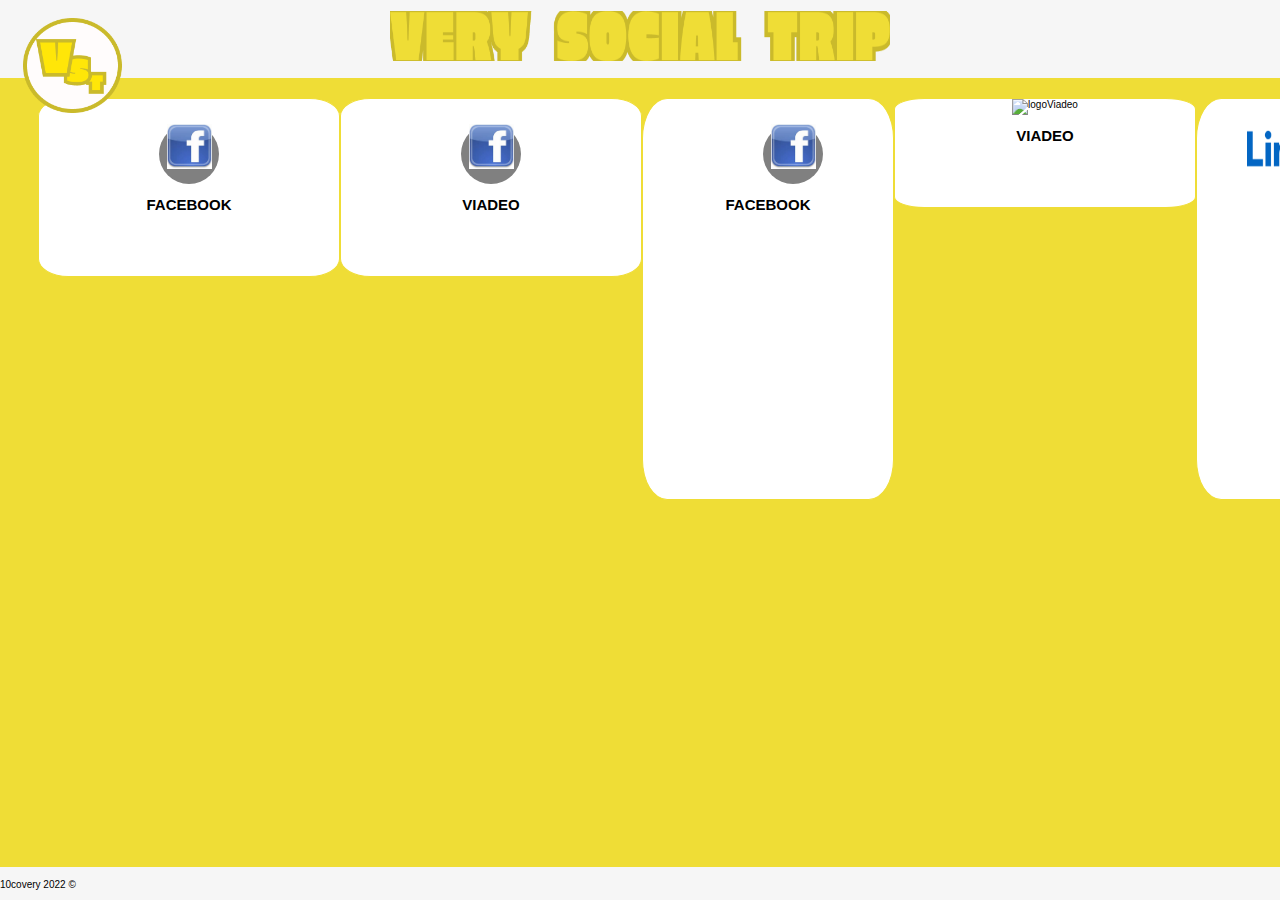
==== index.html @ 8fdfaf11 "header finalisé" ====
<!DOCTYPE html>
<html lang="fr">
  <head>
    <title></title>
    <link rel="stylesheet" href="./CSS/style.css" />
  </head>

  <body>
    <header>
      <img class="logo" src="images\Logo.png"></img>
      <img class="logo1" src="images\Titre VST.png"></img>
     
    </header>

    <script type="text/javascript" src="./js/main.js"></script>
    <div id="conteneur0">
      <section>
        <div id="conteneur1">
          <div id="circle1">
            <img  src="images/OIP.jfif" alt="logoFB" height="45" width="45" />
          </div>

          <div id="titreFB">
            <h2>FACEBOOK</h2>
          </div>

          <article></article>
        </div>
      </section>

      <section>
        <div id="conteneur2">
          <div id="circle2">
            <img src="images/OIP.jfif" alt="logoFB" height="45" width="45" />
          </div>

          <div id="titreViadeo">
            <h2>VIADEO</h2>
          </div>
          <article></article>
        </div>
      </section>

      <section>
        <div id="conteneur3">
          <div id="circle3">
            <img src="images/OIP.jfif" alt="logoFB" height="45" width="45" />
          </div>
                <div id="titreFB">
                    <h2>FACEBOOK</h2>
                </div>



                <article>

                </article>

            </div>
        </section>


        <section>
            <div id="conteneur2">

                <div id="logoViadeo"><img src="images/Logo_Viadeo.jpg" alt="logoViadeo" height="45" width="45"></div>


                <div id="titreViadeo">
                    <h2>VIADEO</h2>


                </div>
                <article>

                </article>
            </div>

        </section>


        <section>
            <div id="conteneur3">

                <div id="logoLinkedin"><img src="images/Linkedin-logo.png" alt="logoLinkedin" height="50" width="150"></div>


                <div id="titreLinkedin">
                    <h2>LINKEDIN</h2>
                </div>

                <article>
                </article>

            </div>
        </section>

          <div id="titreLinkedin">
            <h2>LINKEDIN</h2>
          </div>

          <article></article>
        </div>
      </section>
    </div>
    <footer>
      <p>10covery 2022 ©</p>
    </footer>
  </body>
</html>
---- CSS/style.css ----
body {
    position: relative;
    height: 700px;
    
    background: #EFDD36;
    font-family: 'Segoe UI', Tahoma, Geneva, Verdana, sans-serif;
    font-size: x-small;
  }
  
header {
  text-align: center;

  margin: -10px;
  height:80px;

  background-color: #f6f6f6;
}
.logo {
    position: absolute;
    padding-top: 20px;
    left: 15px;
    width: 150px;
   

  }

  .logo1 {justify-content: center;
      padding-top: 13px;
      height: 50px;
      width: 500px;
  }



footer {
  position: fixed;

  bottom: 0;
  right: 0;
  left: 0;
  border-top: 2px solid #f6f6f6;
  background-color: #f6f6f6;
}




#conteneur0 {
    width: auto;
    text-align: center;
    display: flex;
    justify-content: space-around;
    margin: 30px 30px 50px 30px;
}

#conteneur1 {
    width: 300px;
    border-width: 1px;
    border-style: solid;
    border-color: #EFDD36;
    background-color:
        white;
    border-radius: 10%;
padding-bottom: 50px;
}

#conteneur2 {
    width: 300px;
    border-width: 1px;
    border-style: solid;
    border-color: #EFDD36;
    background-color:
        white;
    border-radius: 10%;
padding-bottom: 50px;
}

#conteneur3 {
   
    height: 400px;
    width: 250px;
    border-width: 1px;
    border-style: solid;
    border-color: #EFDD36;
    background-color:
        white;
    border-radius: 10%;

}


#logoLinkedin {
    text-align: center;
    padding-top: 25px;
}

#circle1 {
    width: 60px;
    height:60px;
    border-radius:50px;
    color:#fff;
    margin-left: 120px;
    margin-top: 25px;
    background:grey;
}

#circle2 {
    width: 60px;
    height:60px;
    border-radius:50px;
    color:#fff;
    margin-left: 120px;
    margin-top: 25px;
    background:grey;
}

#circle3 {
    width: 60px;
    height:60px;
    border-radius:50px;
    color:#fff;
    margin-left: 120px;
    margin-top: 25px;
    background:grey;
}

#titreFB {
    text-align: center;
    
}

#titreViadeo {
    text-align: center;
    
}

#titreLinkedin {
    text-align: center;
    margin-top: 450px;
}
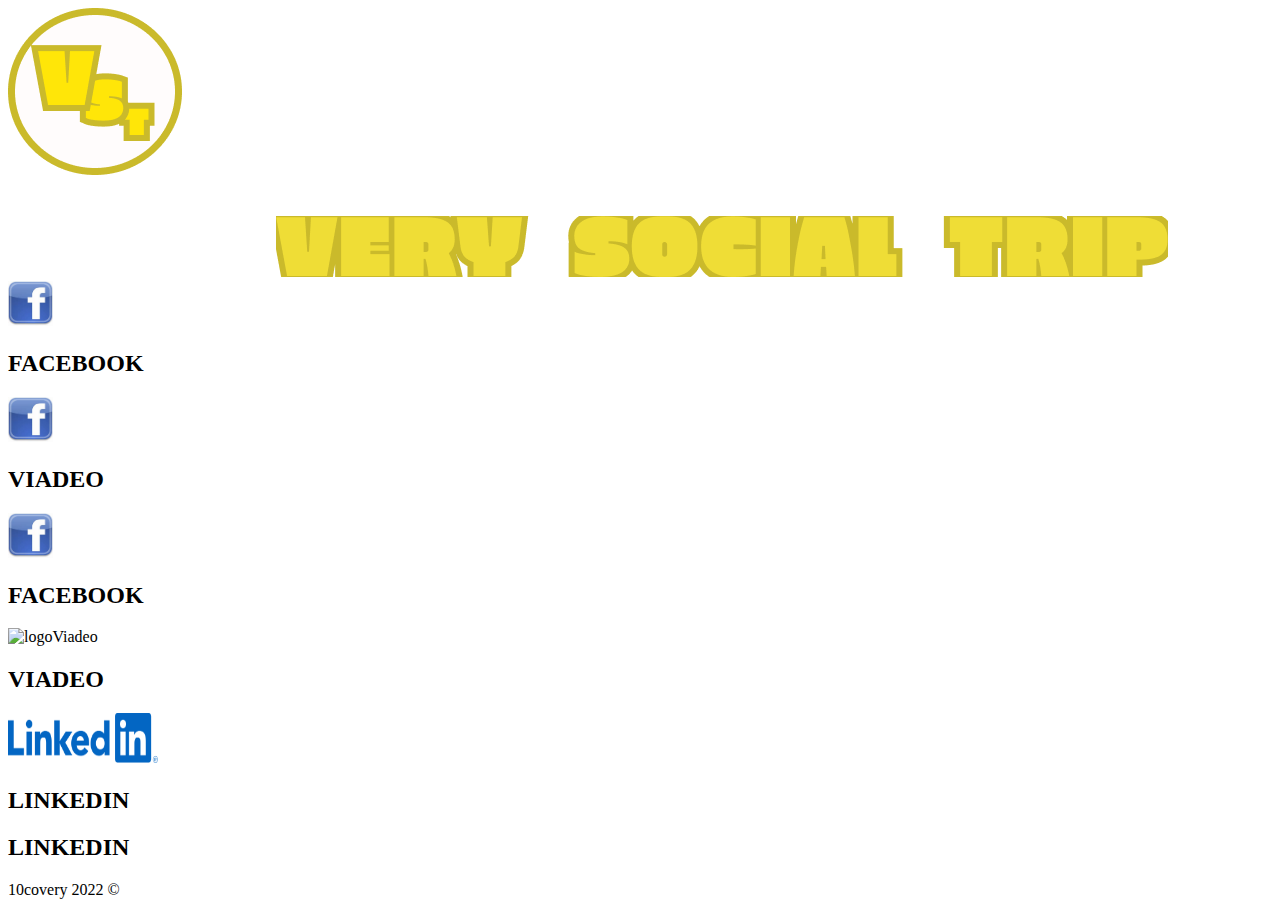
==== commit 05868f50: "changement" ====
--- a/index.html
+++ b/index.html
@@ -2,7 +2,7 @@
 <html lang="fr">
   <head>
     <title></title>
-    <link rel="stylesheet" href="./CSS/style.css" />
+    <link rel="stylesheet" href="./CSS/header_footer.css" />
   </head>
 
   <body>
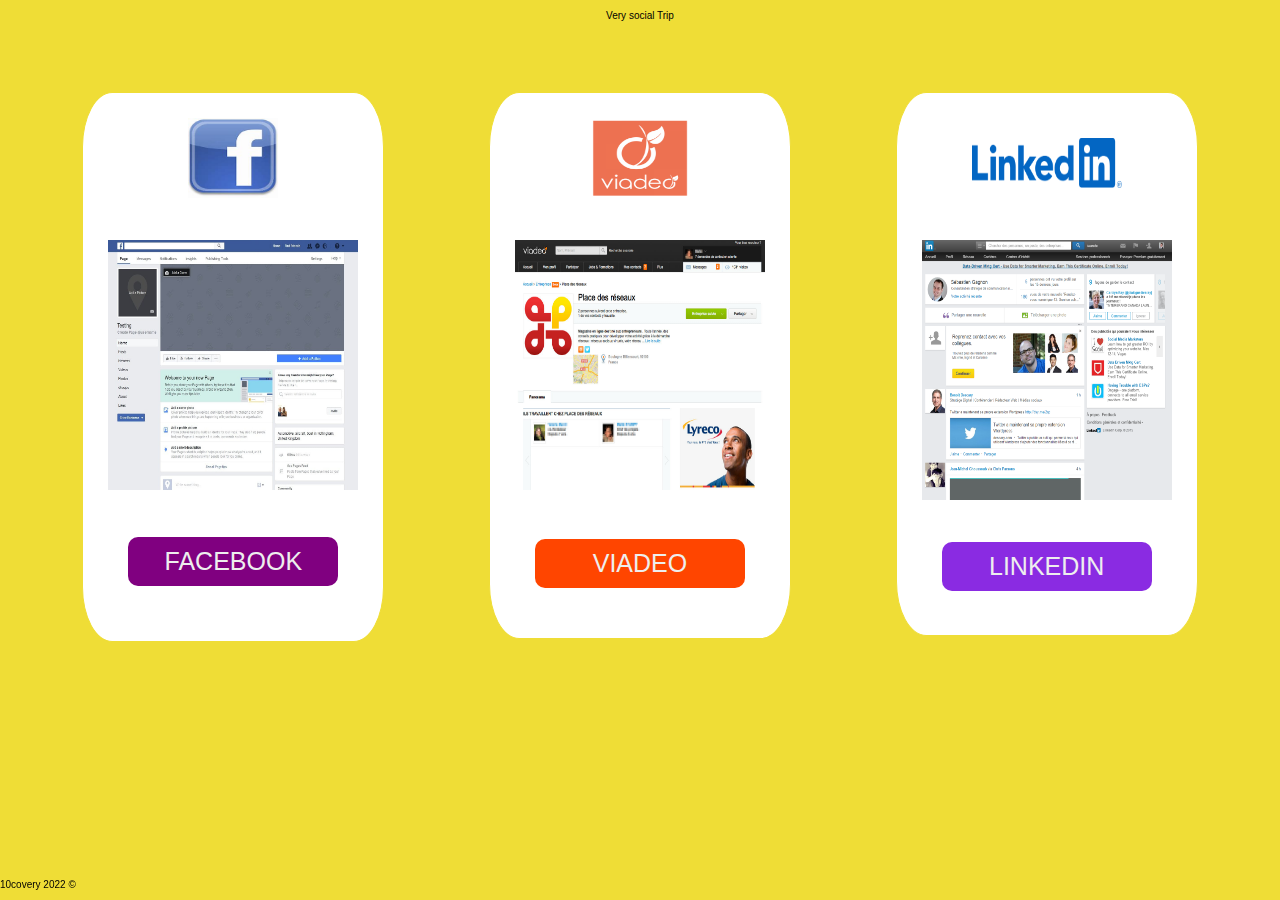
==== commit e6c2995b: "body" ====
--- a/index.html
+++ b/index.html
@@ -1,60 +1,33 @@
 <!DOCTYPE html>
 <html lang="fr">
-  <head>
+
+<head>
     <title></title>
-    <link rel="stylesheet" href="./CSS/header_footer.css" />
-  </head>
+    <link rel="stylesheet" href="./CSS/index.css" />
+</head>
 
-  <body>
+<body>
     <header>
-      <img class="logo" src="images\Logo.png"></img>
-      <img class="logo1" src="images\Titre VST.png"></img>
-     
+        <div container img=""></div>
+        <p>Very social Trip</p>
+
     </header>
+
+
 
     <script type="text/javascript" src="./js/main.js"></script>
     <div id="conteneur0">
-      <section>
-        <div id="conteneur1">
-          <div id="circle1">
-            <img  src="images/OIP.jfif" alt="logoFB" height="45" width="45" />
-          </div>
 
-          <div id="titreFB">
-            <h2>FACEBOOK</h2>
-          </div>
+        <section>
 
-          <article></article>
-        </div>
-      </section>
-
-      <section>
-        <div id="conteneur2">
-          <div id="circle2">
-            <img src="images/OIP.jfif" alt="logoFB" height="45" width="45" />
-          </div>
-
-          <div id="titreViadeo">
-            <h2>VIADEO</h2>
-          </div>
-          <article></article>
-        </div>
-      </section>
-
-      <section>
-        <div id="conteneur3">
-          <div id="circle3">
-            <img src="images/OIP.jfif" alt="logoFB" height="45" width="45" />
-          </div>
-                <div id="titreFB">
-                    <h2>FACEBOOK</h2>
-                </div>
+            <div id="conteneur1">
 
 
+                <div id="logoFB"><img src="images/OIP.jfif" alt="logoFB" height="80" width="90"></div>
 
-                <article>
+                <div id="pageFB"><img src="images/R.jfif" alt="pageFB" height="250" width="250"></div>
 
-                </article>
+                <a href="https://www.facebook.com/" target="blank"><div id="boutonFB"> FACEBOOK</div></a>
 
             </div>
         </section>
@@ -63,17 +36,12 @@
         <section>
             <div id="conteneur2">
 
-                <div id="logoViadeo"><img src="images/Logo_Viadeo.jpg" alt="logoViadeo" height="45" width="45"></div>
+                <div id="logoViadeo"><img src="images/Logo Viadeo.png" alt="logoViadeo" height="80" width="100"></div>
 
+                <div id="pageViadeo"><img src="images/creer-page-viadeo_01.jpg" alt="pageViadeo" height="250" width="250"></div>
 
-                <div id="titreViadeo">
-                    <h2>VIADEO</h2>
+                <a href="https://www.viadeo.com/" target="blank"><div id="boutonViadeo"> VIADEO</div></a>
 
-
-                </div>
-                <article>
-
-                </article>
             </div>
 
         </section>
@@ -84,27 +52,20 @@
 
                 <div id="logoLinkedin"><img src="images/Linkedin-logo.png" alt="logoLinkedin" height="50" width="150"></div>
 
+                <div id="pageLinkedin"><img src="images/08ca8c9e7008cd2d5f7bd502d3c4c0ba.png" alt="pageViadeo" height="260" width="250"></div>
 
-                <div id="titreLinkedin">
-                    <h2>LINKEDIN</h2>
-                </div>
+                <a href="https://www.linkedin.com/ target=blank"><div id="boutonLinkedin"> LINKEDIN</div></a>
 
-                <article>
-                </article>
 
             </div>
         </section>
 
-          <div id="titreLinkedin">
-            <h2>LINKEDIN</h2>
-          </div>
 
-          <article></article>
-        </div>
-      </section>
     </div>
     <footer>
-      <p>10covery 2022 ©</p>
+
+        <p>10covery 2022 ©</p>
     </footer>
-  </body>
-</html>
+</body>
+
+</html>--- a/CSS/index.css
+++ b/CSS/index.css
@@ -0,0 +1,146 @@
+header {
+  text-align: center;
+  border-bottom: 2px solid #efdd36;
+  height:50px;
+}
+
+body {
+  position: relative;
+  height: 700px;
+}
+
+footer {
+  position: fixed;
+
+  bottom: 0;
+  right: 0;
+  left: 0;
+  border-top: 2px solid #efdd36;
+}
+
+body {
+    margin: 0px;
+    background: #EFDD36;
+    font-family: 'Segoe UI', Tahoma, Geneva, Verdana, sans-serif;
+    font-size: x-small;
+}
+
+#conteneur0 {
+    width: auto;
+    text-align: center;
+    display: flex;
+    justify-content: space-around;
+    margin: 30px 30px 50px 30px;
+}
+
+#conteneur1 {
+    width: 300px;
+    border-width: 1px;
+    border-style: solid;
+    border-color: #EFDD36;
+    background-color:
+        white;
+    border-radius: 10%;
+padding-bottom: 50px;
+}
+
+#conteneur2 {
+    width: 300px;
+    border-width: 1px;
+    border-style: solid;
+    border-color: #EFDD36;
+    background-color:
+        white;
+    border-radius: 10%;
+padding-bottom: 45px;
+}
+
+#conteneur3 {
+    width: 300px;
+    border-width: 1px;
+    border-style: solid;
+    border-color: #EFDD36;
+    background-color:
+        white;
+    border-radius: 10%;
+padding-bottom: 39px;
+}
+
+#logoFB {
+    text-align: center;
+    padding-top: 25px;
+}
+
+#logoLinkedin {
+    text-align: center;
+    padding-top: 45px;
+}
+
+#logoViadeo {
+    text-align: center;
+    padding-top: 25px;
+}
+
+#pageFB {
+    padding-top: 40px;
+    padding-bottom: 40px;
+}
+
+#pageViadeo {
+    padding-top: 40px;
+    padding-bottom: 42px;
+}
+
+#pageLinkedin {
+    padding-top: 50px;
+    padding-bottom: 35px;
+}
+
+#boutonFB {
+        display: inline-block;
+        background-color: purple;
+        border-radius: 10px;
+        border: 4px purple;
+        color: #eeeeee;
+        text-align: center;
+        font-size: 25px;
+        padding: 10px;
+        padding-left: 30px;
+        padding-right: 30px;
+        width: 150px;
+        cursor: pointer;
+        margin: 5px;
+      }
+
+#boutonViadeo {
+    display: inline-block;
+    background-color: orangered;
+    border-radius: 10px;
+    border: 4px orangered;
+    color: #eeeeee;
+    text-align: center;
+    font-size: 25px;
+    padding: 10px;
+    padding-left: 30px;
+    padding-right: 30px;
+    width: 150px;
+    cursor: pointer;
+    margin: 5px;
+  }
+
+  #boutonLinkedin {
+    display: inline-block;
+    background-color: blueviolet;
+    border-radius: 10px;
+    border: 4px blueviolet;
+    color: #eeeeee;
+    text-align: center;
+    font-size: 25px;
+    padding: 10px;
+    padding-left: 30px;
+    padding-right: 30px;
+    width: 150px;
+    cursor: pointer;
+    margin: 5px;
+  }
+
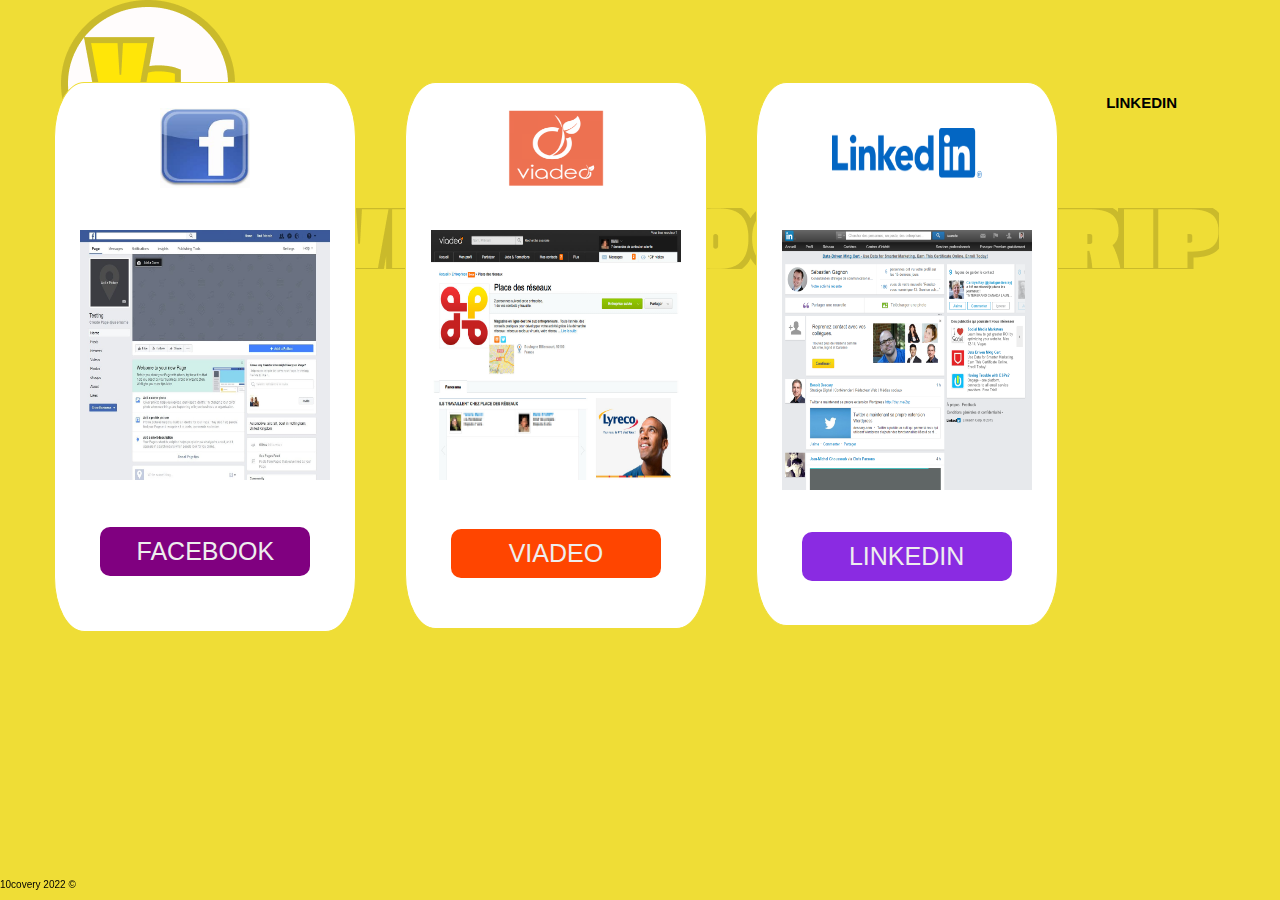
==== commit 984b426b: "body" ====
--- a/index.html
+++ b/index.html
@@ -4,31 +4,26 @@
 <head>
     <title></title>
     <link rel="stylesheet" href="./CSS/index.css" />
+    <link rel="stylesheet" href="./CSS/header_footer.css" />
 </head>
 
 <body>
     <header>
-        <div container img=""></div>
-        <p>Very social Trip</p>
+        <img class="logo" src="images\Logo.png"></img>
+        <img class="logo1" src="images\Titre VST.png"></img>
 
     </header>
 
+    <script type="text/javascript" src="./js/main.js"></script>
 
-
-    <script type="text/javascript" src="./js/main.js"></script>
     <div id="conteneur0">
-
         <section>
-
             <div id="conteneur1">
-
-
                 <div id="logoFB"><img src="images/OIP.jfif" alt="logoFB" height="80" width="90"></div>
 
                 <div id="pageFB"><img src="images/R.jfif" alt="pageFB" height="250" width="250"></div>
 
                 <a href="https://www.facebook.com/" target="blank"><div id="boutonFB"> FACEBOOK</div></a>
-
             </div>
         </section>
 
@@ -38,9 +33,12 @@
 
                 <div id="logoViadeo"><img src="images/Logo Viadeo.png" alt="logoViadeo" height="80" width="100"></div>
 
-                <div id="pageViadeo"><img src="images/creer-page-viadeo_01.jpg" alt="pageViadeo" height="250" width="250"></div>
+                <div id="pageViadeo"><img src="images/creer-page-viadeo_01.jpg" alt="pageViadeo" height="250"
+                        width="250"></div>
 
-                <a href="https://www.viadeo.com/" target="blank"><div id="boutonViadeo"> VIADEO</div></a>
+                <a href="https://www.viadeo.com/" target="blank">
+                    <div id="boutonViadeo"> VIADEO</div>
+                </a>
 
             </div>
 
@@ -50,20 +48,29 @@
         <section>
             <div id="conteneur3">
 
-                <div id="logoLinkedin"><img src="images/Linkedin-logo.png" alt="logoLinkedin" height="50" width="150"></div>
+                <div id="logoLinkedin"><img src="images/Linkedin-logo.png" alt="logoLinkedin" height="50" width="150">
+                </div>
 
-                <div id="pageLinkedin"><img src="images/08ca8c9e7008cd2d5f7bd502d3c4c0ba.png" alt="pageViadeo" height="260" width="250"></div>
+                <div id="pageLinkedin"><img src="images/08ca8c9e7008cd2d5f7bd502d3c4c0ba.png" alt="pageViadeo"
+                        height="260" width="250"></div>
 
-                <a href="https://www.linkedin.com/ target=blank"><div id="boutonLinkedin"> LINKEDIN</div></a>
+                <a href="https://www.linkedin.com/ target=blank">
+                    <div id="boutonLinkedin"> LINKEDIN</div>
+                </a>
 
 
             </div>
         </section>
 
+        <div id="titreLinkedin">
+            <h2>LINKEDIN</h2>
+        </div>
 
+        <article></article>
+    </div>
+    </section>
     </div>
     <footer>
-
         <p>10covery 2022 ©</p>
     </footer>
 </body>
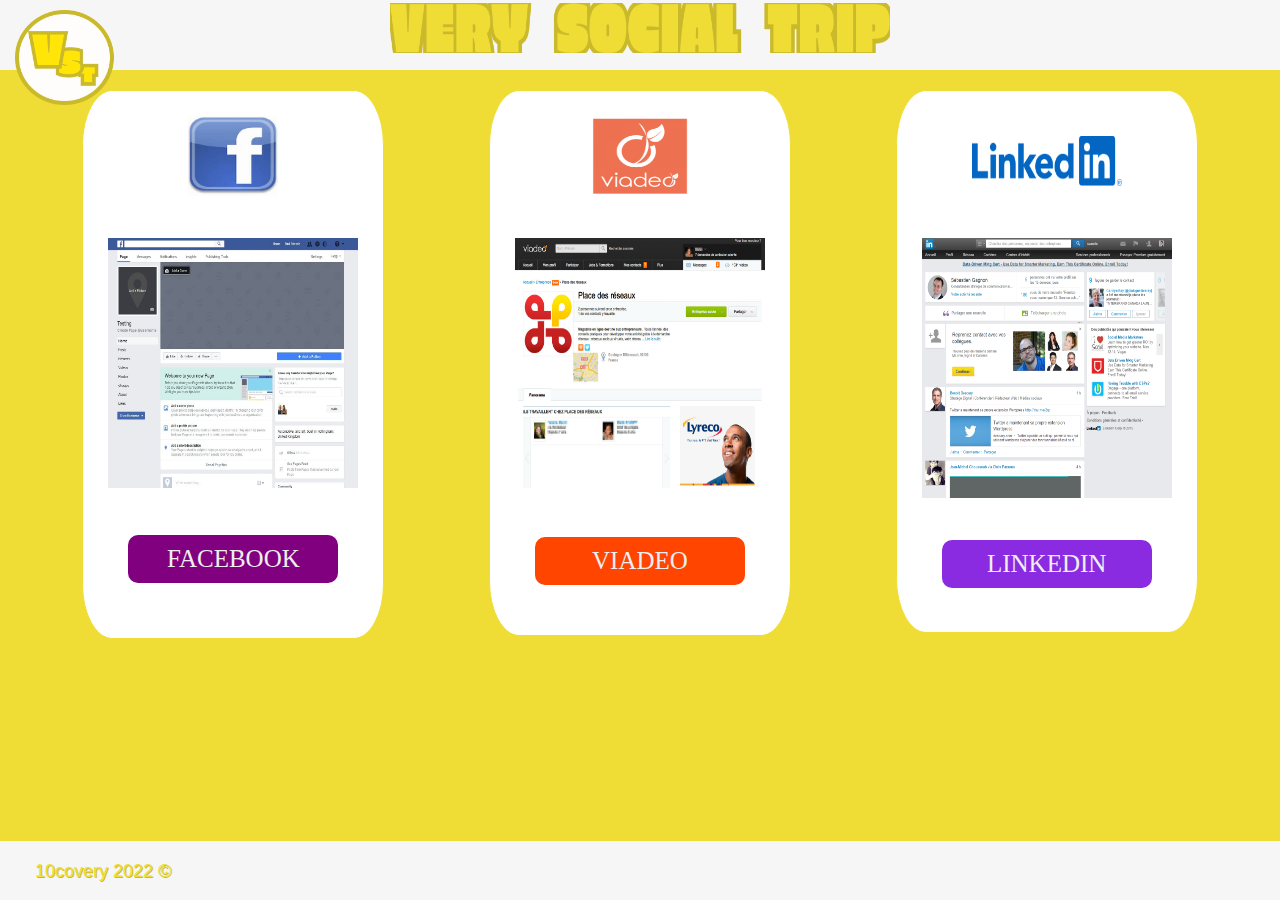
==== commit d73b8a6b: "correctif client" ====
--- a/index.html
+++ b/index.html
@@ -3,8 +3,7 @@
 
 <head>
     <title></title>
-    <link rel="stylesheet" href="./CSS/index.css" />
-    <link rel="stylesheet" href="./CSS/header_footer.css" />
+    <link rel="stylesheet" href="CSS/index.css" />
 </head>
 
 <body>
@@ -14,9 +13,8 @@
 
     </header>
 
-    <script type="text/javascript" src="./js/main.js"></script>
-
-    <div id="conteneur0">
+    
+    <div id="conteneur0" class="main-conteneur">
         <section>
             <div id="conteneur1">
                 <div id="logoFB"><img src="images/OIP.jfif" alt="logoFB" height="80" width="90"></div>
@@ -36,7 +34,7 @@
                 <div id="pageViadeo"><img src="images/creer-page-viadeo_01.jpg" alt="pageViadeo" height="250"
                         width="250"></div>
 
-                <a href="https://www.viadeo.com/" target="blank">
+                <a href="Page View/Viadeo.html" target="blank">
                     <div id="boutonViadeo"> VIADEO</div>
                 </a>
 
@@ -54,25 +52,19 @@
                 <div id="pageLinkedin"><img src="images/08ca8c9e7008cd2d5f7bd502d3c4c0ba.png" alt="pageViadeo"
                         height="260" width="250"></div>
 
-                <a href="https://www.linkedin.com/ target=blank">
+                <a href="Page View/linkedin.html" target="blank">
                     <div id="boutonLinkedin"> LINKEDIN</div>
                 </a>
-
-
             </div>
         </section>
 
-        <div id="titreLinkedin">
-            <h2>LINKEDIN</h2>
-        </div>
-
-        <article></article>
     </div>
     </section>
     </div>
     <footer>
         <p>10covery 2022 ©</p>
     </footer>
+    <script type="text/javascript" src="./js/main.js"></script>
 </body>
 
 </html>--- a/CSS/index.css
+++ b/CSS/index.css
@@ -1,22 +1,54 @@
-header {
-  text-align: center;
-  border-bottom: 2px solid #efdd36;
-  height:50px;
+@font-face {
+    font-family: "delius-regular";
+    src: url("../font/delius-regular-webfont.woff2") format ("woff2");
+	src: url("../font/delius-regular-webfont.woff") format ("woff");
 }
 
-body {
+header {
+    text-align: center;
+  
+    margin: -10px;
+    height:80px;
+  
+    background-color: #f6f6f6;
+  }
+  .logo {
+      position: absolute;
+      padding-top: 20px;
+      left: 15px;
+      width: 150px;
+     
+  
+    }
+  
+    .logo1 {justify-content: center;
+        padding-top: 13px;
+        height: 50px;
+        width: 500px;
+    }
+  
+  
+  
+  footer {
+    position: fixed;
+    
+  color:#EFDD36;
+  font-size:large;
+    bottom: 0;
+    right: 0;
+    left: 0;
+    border-top: 2px solid #f6f6f6;
+    background-color: #f6f6f6;
+    padding-left: 35px;
+    text-shadow: 1px 1px #caba2b;
+  }
+
+
+/* body {
   position: relative;
   height: 700px;
-}
+} */
 
-footer {
-  position: fixed;
-
-  bottom: 0;
-  right: 0;
-  left: 0;
-  border-top: 2px solid #efdd36;
-}
 
 body {
     margin: 0px;
@@ -31,6 +63,7 @@
     display: flex;
     justify-content: space-around;
     margin: 30px 30px 50px 30px;
+    font-family: "Delius-Regular"
 }
 
 #conteneur1 {
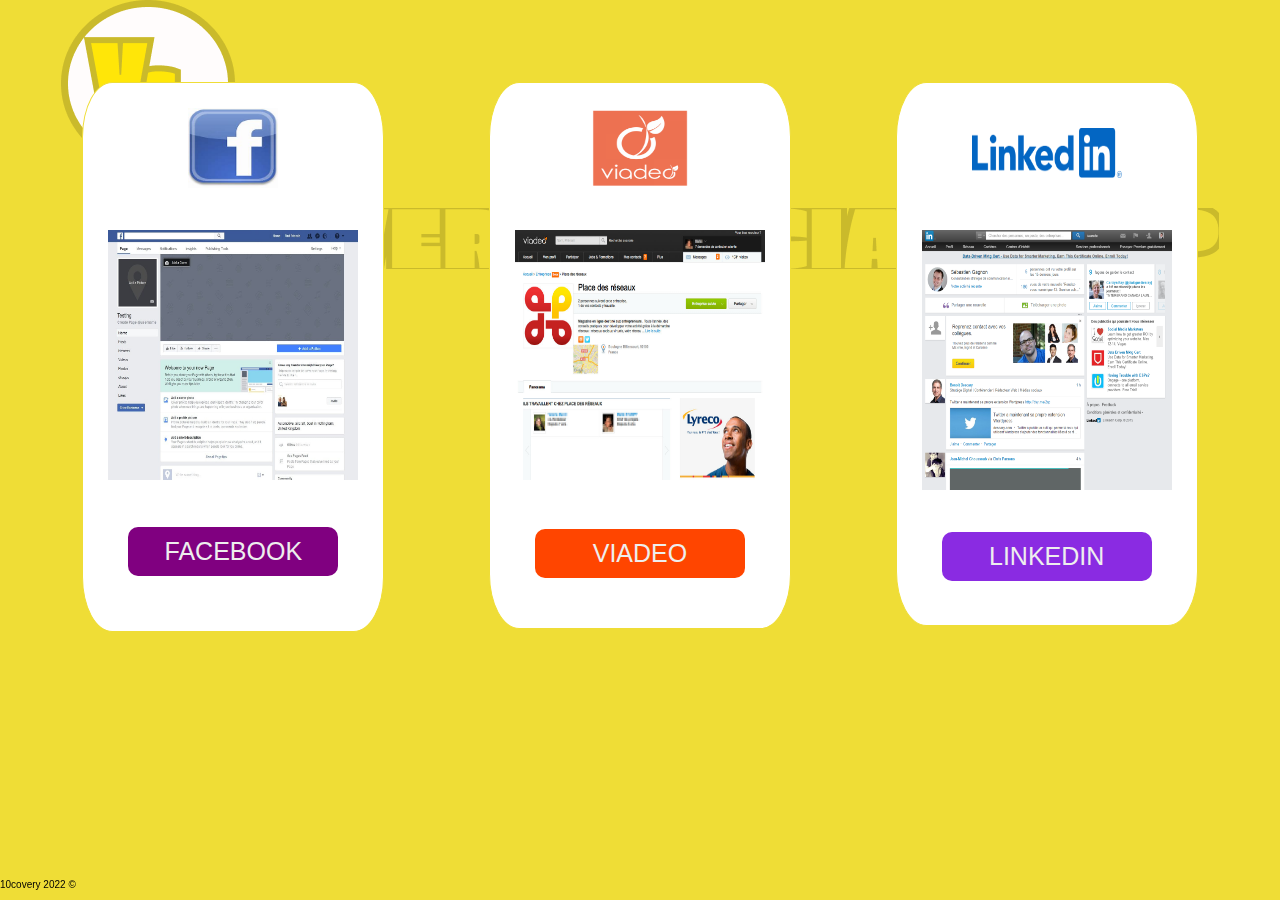
==== commit 621ea057: "body" ====
--- a/index.html
+++ b/index.html
@@ -3,7 +3,8 @@
 
 <head>
     <title></title>
-    <link rel="stylesheet" href="CSS/index.css" />
+    <!-- <link rel="stylesheet" href="./CSS/index.css" /> -->
+    <link rel="stylesheet" href="./CSS/index.css" />
 </head>
 
 <body>
@@ -13,15 +14,16 @@
 
     </header>
 
-    
-    <div id="conteneur0" class="main-conteneur">
+    <div id="conteneur0">
         <section>
             <div id="conteneur1">
                 <div id="logoFB"><img src="images/OIP.jfif" alt="logoFB" height="80" width="90"></div>
 
                 <div id="pageFB"><img src="images/R.jfif" alt="pageFB" height="250" width="250"></div>
 
-                <a href="https://www.facebook.com/" target="blank"><div id="boutonFB"> FACEBOOK</div></a>
+                <a href="https://www.facebook.com/" target="blank">
+                    <div id="boutonFB"> FACEBOOK</div>
+                </a>
             </div>
         </section>
 
@@ -34,7 +36,7 @@
                 <div id="pageViadeo"><img src="images/creer-page-viadeo_01.jpg" alt="pageViadeo" height="250"
                         width="250"></div>
 
-                <a href="Page View/Viadeo.html" target="blank">
+                <a href="https://www.viadeo.com/" target="blank">
                     <div id="boutonViadeo"> VIADEO</div>
                 </a>
 
@@ -52,19 +54,18 @@
                 <div id="pageLinkedin"><img src="images/08ca8c9e7008cd2d5f7bd502d3c4c0ba.png" alt="pageViadeo"
                         height="260" width="250"></div>
 
-                <a href="Page View/linkedin.html" target="blank">
+                <a href="https://www.linkedin.com/ target=blank">
                     <div id="boutonLinkedin"> LINKEDIN</div>
                 </a>
+
+
             </div>
         </section>
 
     </div>
-    </section>
-    </div>
     <footer>
         <p>10covery 2022 ©</p>
     </footer>
-    <script type="text/javascript" src="./js/main.js"></script>
 </body>
 
 </html>--- a/CSS/index.css
+++ b/CSS/index.css
@@ -1,54 +1,22 @@
-@font-face {
-    font-family: "delius-regular";
-    src: url("../font/delius-regular-webfont.woff2") format ("woff2");
-	src: url("../font/delius-regular-webfont.woff") format ("woff");
+header {
+  text-align: center;
+  border-bottom: 2px solid #efdd36;
+  height:50px;
 }
 
-header {
-    text-align: center;
-  
-    margin: -10px;
-    height:80px;
-  
-    background-color: #f6f6f6;
-  }
-  .logo {
-      position: absolute;
-      padding-top: 20px;
-      left: 15px;
-      width: 150px;
-     
-  
-    }
-  
-    .logo1 {justify-content: center;
-        padding-top: 13px;
-        height: 50px;
-        width: 500px;
-    }
-  
-  
-  
-  footer {
-    position: fixed;
-    
-  color:#EFDD36;
-  font-size:large;
-    bottom: 0;
-    right: 0;
-    left: 0;
-    border-top: 2px solid #f6f6f6;
-    background-color: #f6f6f6;
-    padding-left: 35px;
-    text-shadow: 1px 1px #caba2b;
-  }
-
-
-/* body {
+body {
   position: relative;
   height: 700px;
-} */
+}
 
+footer {
+  position: fixed;
+
+  bottom: 0;
+  right: 0;
+  left: 0;
+  border-top: 2px solid #efdd36;
+}
 
 body {
     margin: 0px;
@@ -63,7 +31,6 @@
     display: flex;
     justify-content: space-around;
     margin: 30px 30px 50px 30px;
-    font-family: "Delius-Regular"
 }
 
 #conteneur1 {
@@ -96,7 +63,7 @@
     background-color:
         white;
     border-radius: 10%;
-padding-bottom: 39px;
+    padding-bottom: 39px;
 }
 
 #logoFB {
--- a/CSS/index.css
+++ b/CSS/index.css
@@ -1,54 +1,22 @@
-@font-face {
-    font-family: "delius-regular";
-    src: url("../font/delius-regular-webfont.woff2") format ("woff2");
-	src: url("../font/delius-regular-webfont.woff") format ("woff");
+header {
+  text-align: center;
+  border-bottom: 2px solid #efdd36;
+  height:50px;
 }
 
-header {
-    text-align: center;
-  
-    margin: -10px;
-    height:80px;
-  
-    background-color: #f6f6f6;
-  }
-  .logo {
-      position: absolute;
-      padding-top: 20px;
-      left: 15px;
-      width: 150px;
-     
-  
-    }
-  
-    .logo1 {justify-content: center;
-        padding-top: 13px;
-        height: 50px;
-        width: 500px;
-    }
-  
-  
-  
-  footer {
-    position: fixed;
-    
-  color:#EFDD36;
-  font-size:large;
-    bottom: 0;
-    right: 0;
-    left: 0;
-    border-top: 2px solid #f6f6f6;
-    background-color: #f6f6f6;
-    padding-left: 35px;
-    text-shadow: 1px 1px #caba2b;
-  }
-
-
-/* body {
+body {
   position: relative;
   height: 700px;
-} */
+}
 
+footer {
+  position: fixed;
+
+  bottom: 0;
+  right: 0;
+  left: 0;
+  border-top: 2px solid #efdd36;
+}
 
 body {
     margin: 0px;
@@ -63,7 +31,6 @@
     display: flex;
     justify-content: space-around;
     margin: 30px 30px 50px 30px;
-    font-family: "Delius-Regular"
 }
 
 #conteneur1 {
@@ -96,7 +63,7 @@
     background-color:
         white;
     border-radius: 10%;
-padding-bottom: 39px;
+    padding-bottom: 39px;
 }
 
 #logoFB {
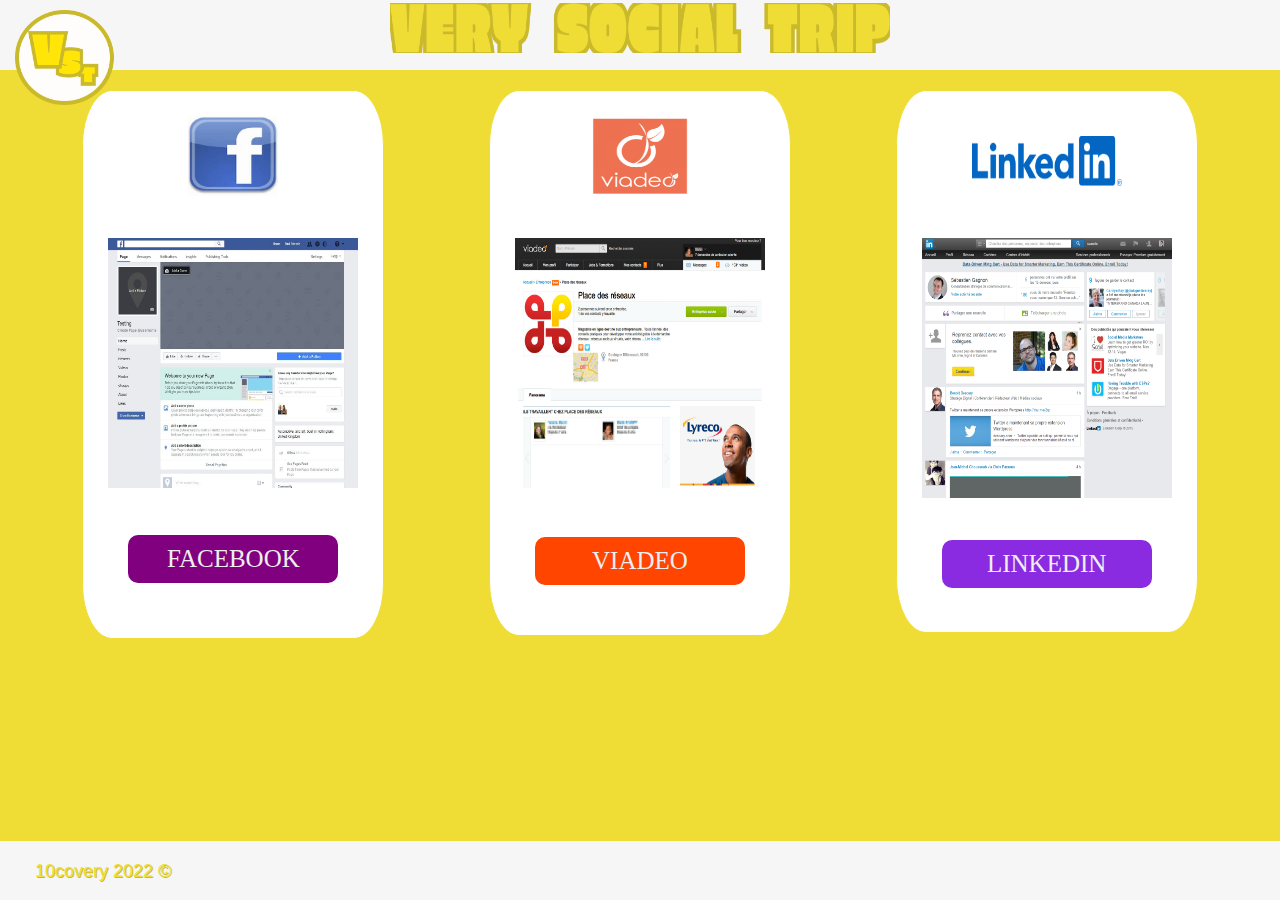
==== commit dc59a5f5: "Merge branch 'main' of https://github.com/Knnez/VerySocialTrip" ====
--- a/index.html
+++ b/index.html
@@ -3,8 +3,7 @@
 
 <head>
     <title></title>
-    <!-- <link rel="stylesheet" href="./CSS/index.css" /> -->
-    <link rel="stylesheet" href="./CSS/index.css" />
+    <link rel="stylesheet" href="CSS/index.css" />
 </head>
 
 <body>
@@ -14,16 +13,15 @@
 
     </header>
 
-    <div id="conteneur0">
+    
+    <div id="conteneur0" class="main-conteneur">
         <section>
             <div id="conteneur1">
                 <div id="logoFB"><img src="images/OIP.jfif" alt="logoFB" height="80" width="90"></div>
 
                 <div id="pageFB"><img src="images/R.jfif" alt="pageFB" height="250" width="250"></div>
 
-                <a href="https://www.facebook.com/" target="blank">
-                    <div id="boutonFB"> FACEBOOK</div>
-                </a>
+                <a href="https://www.facebook.com/" target="blank"><div id="boutonFB"> FACEBOOK</div></a>
             </div>
         </section>
 
@@ -36,7 +34,7 @@
                 <div id="pageViadeo"><img src="images/creer-page-viadeo_01.jpg" alt="pageViadeo" height="250"
                         width="250"></div>
 
-                <a href="https://www.viadeo.com/" target="blank">
+                <a href="Page View/Viadeo.html" target="blank">
                     <div id="boutonViadeo"> VIADEO</div>
                 </a>
 
@@ -54,18 +52,19 @@
                 <div id="pageLinkedin"><img src="images/08ca8c9e7008cd2d5f7bd502d3c4c0ba.png" alt="pageViadeo"
                         height="260" width="250"></div>
 
-                <a href="https://www.linkedin.com/ target=blank">
+                <a href="Page View/linkedin.html" target="blank">
                     <div id="boutonLinkedin"> LINKEDIN</div>
                 </a>
-
-
             </div>
         </section>
 
     </div>
+    </section>
+    </div>
     <footer>
         <p>10covery 2022 ©</p>
     </footer>
+    <script type="text/javascript" src="./js/main.js"></script>
 </body>
 
 </html>--- a/CSS/index.css
+++ b/CSS/index.css
@@ -1,22 +1,54 @@
-header {
-  text-align: center;
-  border-bottom: 2px solid #efdd36;
-  height:50px;
+@font-face {
+    font-family: "delius-regular";
+    src: url("../font/delius-regular-webfont.woff2") format ("woff2");
+	src: url("../font/delius-regular-webfont.woff") format ("woff");
 }
 
-body {
+header {
+    text-align: center;
+  
+    margin: -10px;
+    height:80px;
+  
+    background-color: #f6f6f6;
+  }
+  .logo {
+      position: absolute;
+      padding-top: 20px;
+      left: 15px;
+      width: 150px;
+     
+  
+    }
+  
+    .logo1 {justify-content: center;
+        padding-top: 13px;
+        height: 50px;
+        width: 500px;
+    }
+  
+  
+  
+  footer {
+    position: fixed;
+    
+  color:#EFDD36;
+  font-size:large;
+    bottom: 0;
+    right: 0;
+    left: 0;
+    border-top: 2px solid #f6f6f6;
+    background-color: #f6f6f6;
+    padding-left: 35px;
+    text-shadow: 1px 1px #caba2b;
+  }
+
+
+/* body {
   position: relative;
   height: 700px;
-}
+} */
 
-footer {
-  position: fixed;
-
-  bottom: 0;
-  right: 0;
-  left: 0;
-  border-top: 2px solid #efdd36;
-}
 
 body {
     margin: 0px;
@@ -31,6 +63,7 @@
     display: flex;
     justify-content: space-around;
     margin: 30px 30px 50px 30px;
+    font-family: "Delius-Regular"
 }
 
 #conteneur1 {
@@ -63,7 +96,7 @@
     background-color:
         white;
     border-radius: 10%;
-    padding-bottom: 39px;
+padding-bottom: 39px;
 }
 
 #logoFB {
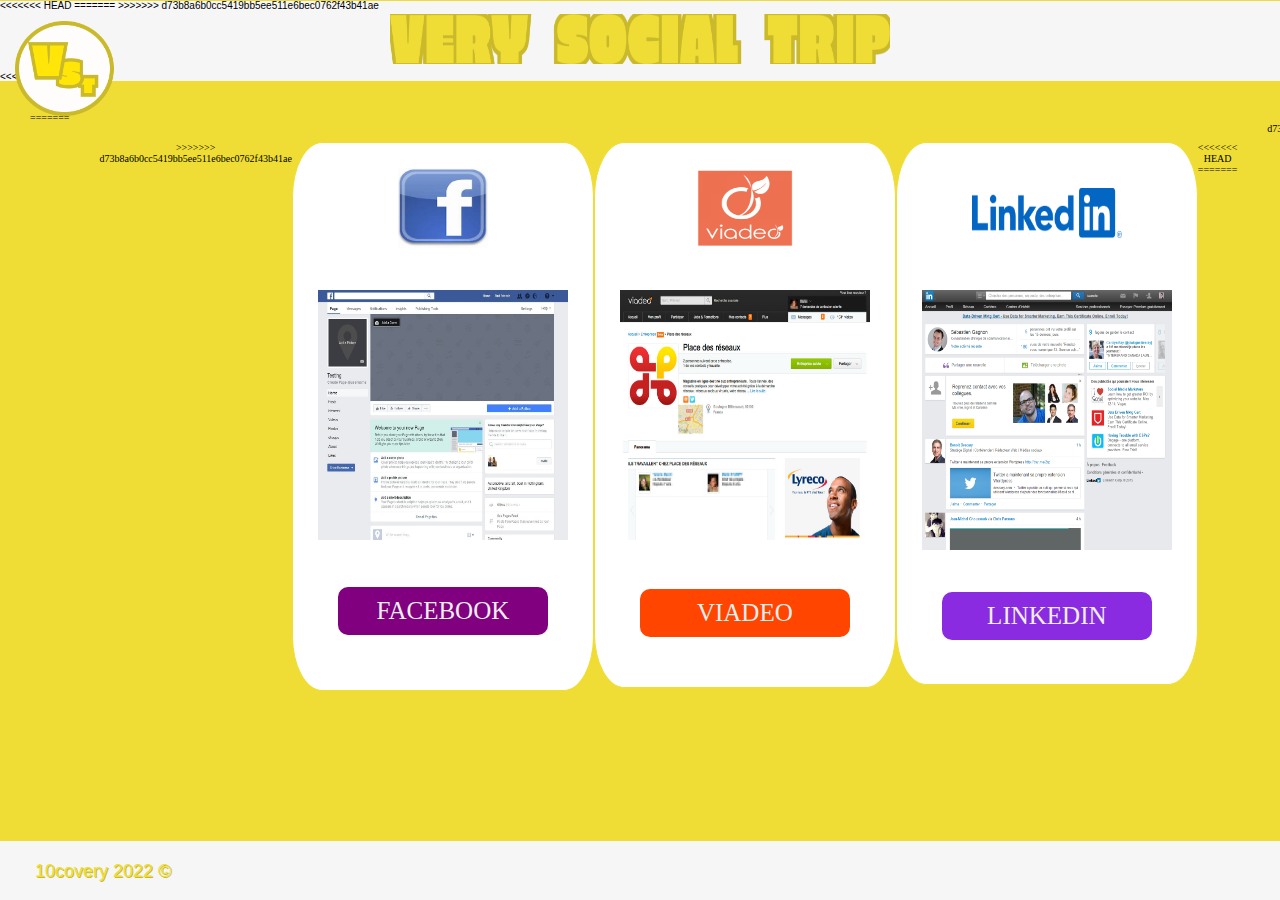
==== commit cdb307a9: "body" ====
--- a/index.html
+++ b/index.html
@@ -3,7 +3,12 @@
 
 <head>
     <title></title>
+<<<<<<< HEAD
+    <!-- <link rel="stylesheet" href="./CSS/index.css" /> -->
+    <link rel="stylesheet" href="./CSS/index.css" />
+=======
     <link rel="stylesheet" href="CSS/index.css" />
+>>>>>>> d73b8a6b0cc5419bb5ee511e6bec0762f43b41ae
 </head>
 
 <body>
@@ -13,15 +18,21 @@
 
     </header>
 
+<<<<<<< HEAD
+    <div id="conteneur0">
+=======
     
     <div id="conteneur0" class="main-conteneur">
+>>>>>>> d73b8a6b0cc5419bb5ee511e6bec0762f43b41ae
         <section>
             <div id="conteneur1">
                 <div id="logoFB"><img src="images/OIP.jfif" alt="logoFB" height="80" width="90"></div>
 
                 <div id="pageFB"><img src="images/R.jfif" alt="pageFB" height="250" width="250"></div>
 
-                <a href="https://www.facebook.com/" target="blank"><div id="boutonFB"> FACEBOOK</div></a>
+                <a href="https://www.facebook.com/" target="blank">
+                    <div id="boutonFB"> FACEBOOK</div>
+                </a>
             </div>
         </section>
 
@@ -58,8 +69,11 @@
             </div>
         </section>
 
+<<<<<<< HEAD
+=======
     </div>
     </section>
+>>>>>>> d73b8a6b0cc5419bb5ee511e6bec0762f43b41ae
     </div>
     <footer>
         <p>10covery 2022 ©</p>
--- a/CSS/index.css
+++ b/CSS/index.css
@@ -96,7 +96,7 @@
     background-color:
         white;
     border-radius: 10%;
-padding-bottom: 39px;
+    padding-bottom: 39px;
 }
 
 #logoFB {
--- a/CSS/index.css
+++ b/CSS/index.css
@@ -96,7 +96,7 @@
     background-color:
         white;
     border-radius: 10%;
-padding-bottom: 39px;
+    padding-bottom: 39px;
 }
 
 #logoFB {
--- a/CSS/index.css
+++ b/CSS/index.css
@@ -96,7 +96,7 @@
     background-color:
         white;
     border-radius: 10%;
-padding-bottom: 39px;
+    padding-bottom: 39px;
 }
 
 #logoFB {
